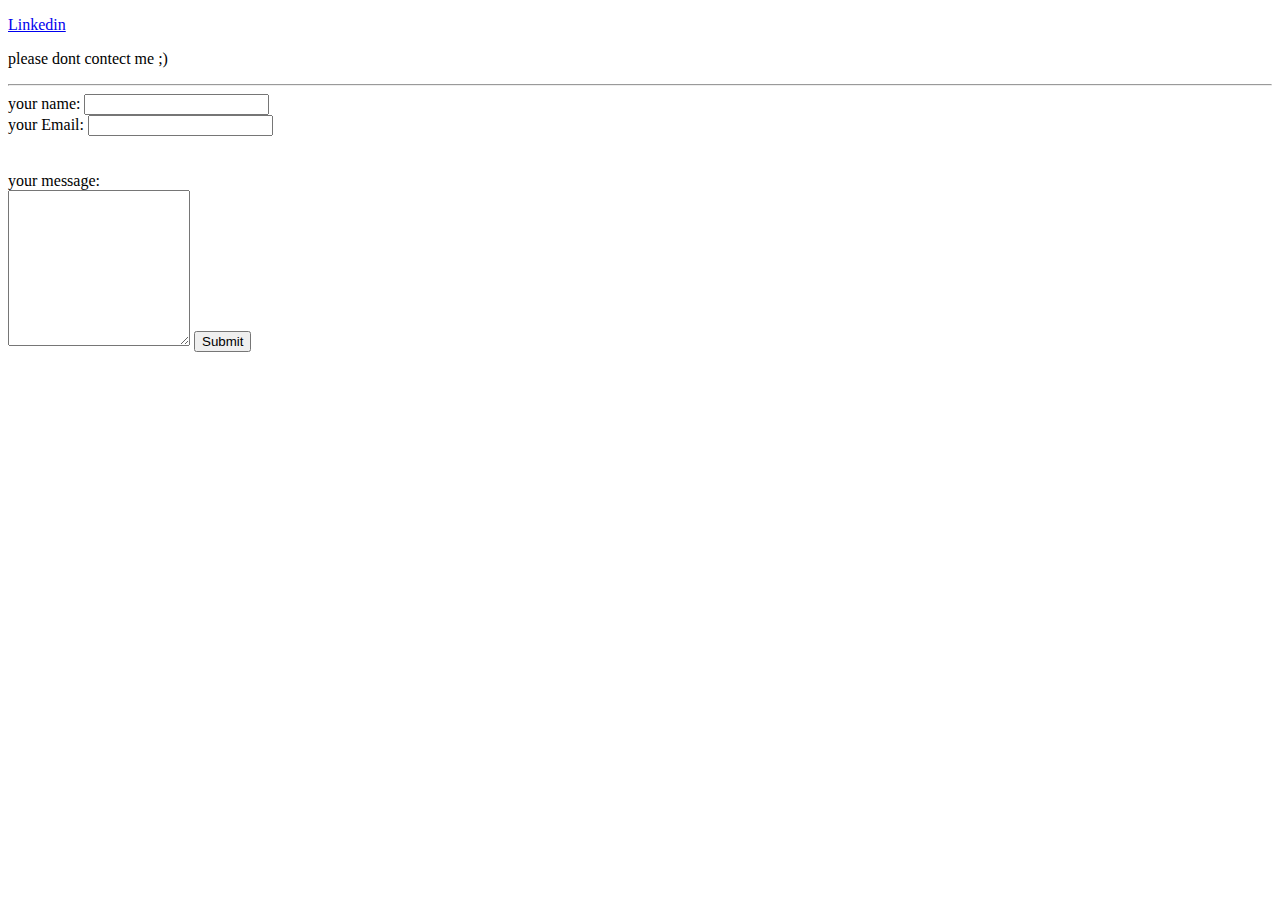
==== contect.html @ 369fd059 "add an initial nunsnsecal CV HTML files" ====
<!DOCTYPE html>
<html lang="en">
  <head>
    <meta charset="UTF-8" />
    <meta http-equiv="X-UA-Compatible" content="IE=edge" />
    <meta name="viewport" content="width=device-width, initial-scale=1.0" />
    <title>contact me</title>
  </head>
  <body>
    <p><a href="https://www.linkedin.com/in/aharon-levy/">Linkedin</a></p>
    <p>please dont contect me ;)</p>
    <hr />
    <form action="mailto:info@matemate.com" method="post" enctype="text/plain">
      <label>your name:</label>
      <input type="text" name="Your Name" />
      <br />
      <label for="">your Email:</label>
      <input type="email" name="your Email" /><br /><br /><br />
      <label for="">your message:</label><br />
      <textarea name="Your message" id="" cols="20" rows="10"></textarea>
      <input type="submit" />
    </form>
  </body>
</html>
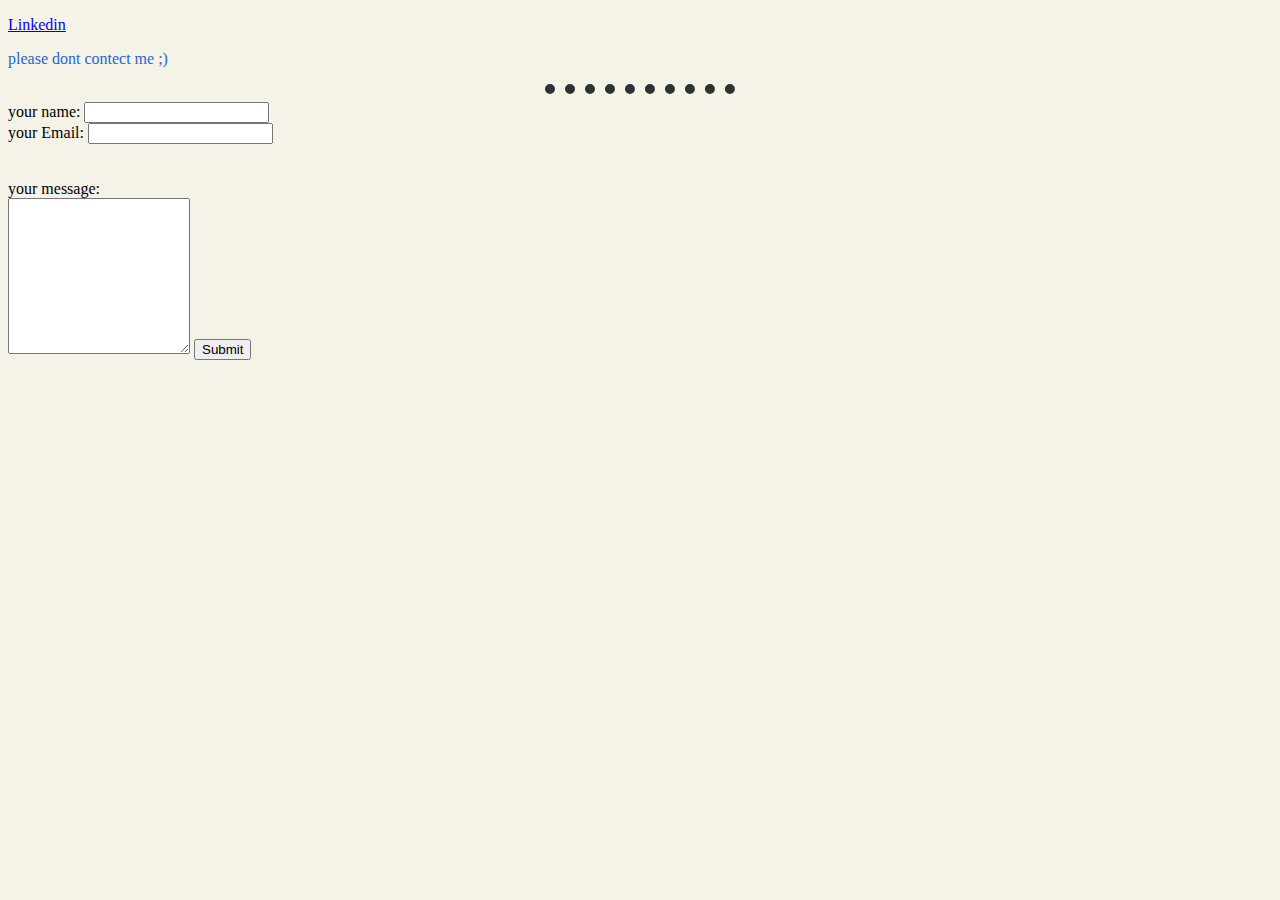
==== commit d4f29c96: "added a stylesheet &gave some style to h1,h3. p tags" ====
--- a/contect.html
+++ b/contect.html
@@ -5,6 +5,7 @@
     <meta http-equiv="X-UA-Compatible" content="IE=edge" />
     <meta name="viewport" content="width=device-width, initial-scale=1.0" />
     <title>contact me</title>
+    <link rel="stylesheet" href="css/styles.css" />
   </head>
   <body>
     <p><a href="https://www.linkedin.com/in/aharon-levy/">Linkedin</a></p>
--- a/css/styles.css
+++ b/css/styles.css
@@ -0,0 +1,23 @@
+body {
+  background-color: #f5f2e7;
+}
+
+hr {
+  border-style: dotted none none;
+  border-width: 10px;
+  border-color: #2c3333;
+  width: 15%;
+  height: 0;
+}
+
+h1 {
+  color: #395b64;
+}
+
+h3 {
+  color: #395b64;
+}
+
+p {
+  color: #2666cf;
+}
